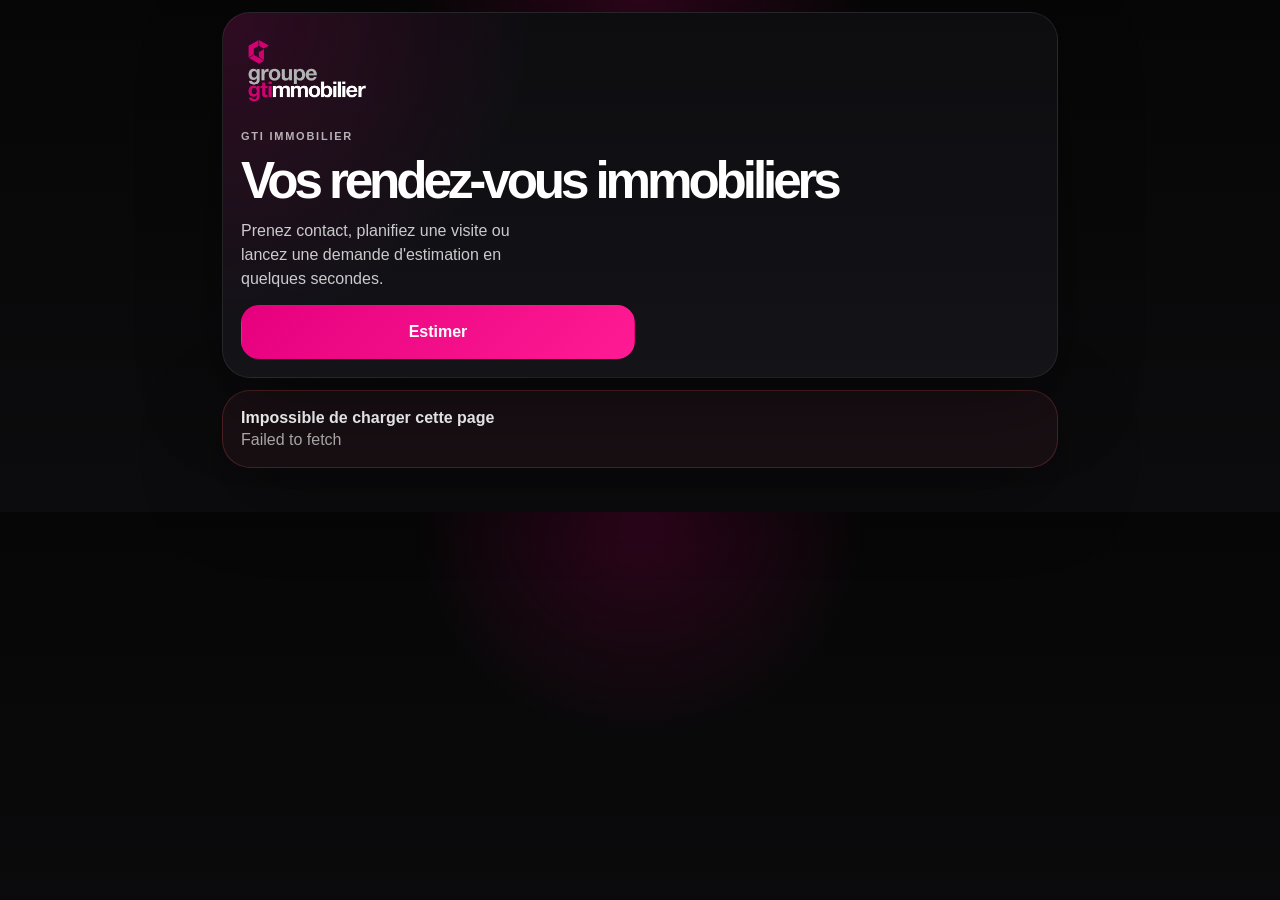
==== rdv/index.html @ d3fa0978 "update rdv/index.html" ====
<!doctype html>
<html lang="fr">
<head>
  <meta charset="utf-8" />
  <meta name="viewport" content="width=device-width, initial-scale=1" />
  <title>GTI Immobilier | Rendez-vous</title>
  <link rel="preconnect" href="https://fonts.googleapis.com" />
  <link rel="preconnect" href="https://fonts.gstatic.com" crossorigin />
  <link href="https://fonts.googleapis.com/css2?family=Manrope:wght@500;700;800&family=Sora:wght@600;700;800&display=swap" rel="stylesheet" />
  <link rel="stylesheet" href="styles.css" />
</head>
<body data-api-base="https://gti-backend-xlyf.onrender.com" data-page="listing">
  <main class="page-shell">
    <section class="hero-card">
      <div class="hero-body hero-body-compact">
        <div class="hero-topbar">
          <img class="hero-logo" src="gti-logo.png" alt="GTI Immobilier" />
        </div>

        <div id="heroSplash" class="hero-splash">
          <p class="hero-kicker">GTI Immobilier</p>
          <h1 id="heroSplashTitle">Vos rendez-vous immobiliers</h1>
          <p id="heroSplashCopy" class="hero-splash-copy">Prenez contact, planifiez une visite ou lancez une demande d'estimation en quelques secondes.</p>
          <div class="hero-splash-actions">
            <a class="hero-cta hero-cta-primary" href="./estimation.html">Estimer</a>
            <a id="heroCallCta" class="hero-cta hero-cta-ghost hidden" href="#">Parler &agrave; un conseiller</a>
          </div>
        </div>
      </div>
    </section>

    <section class="status-card hidden" id="loadingPanel">
      <div class="status-spinner" aria-hidden="true"></div>
      <div>
        <strong>Chargement</strong>
        <p>Pr&eacute;paration de votre exp&eacute;rience GTI.</p>
      </div>
    </section>

    <section class="status-card status-card-error hidden" id="errorPanel">
      <div>
        <strong>Impossible de charger cette page</strong>
        <p id="errorMessage">V&eacute;rifiez le lien ou r&eacute;essayez plus tard.</p>
      </div>
    </section>

    <section class="home-stack hidden" id="homePanel">
      <article class="panel panel-home-intro reveal">
        <p class="section-kicker">Accueil</p>
        <h2>Choisissez votre prochaine action</h2>
        <p class="panel-copy">Une visite, une estimation ou un simple &eacute;change avec un conseiller GTI.</p>
      </article>

      <section class="action-grid action-grid-home">
        <a class="action-tile action-tile-primary action-tile-link" href="./estimation.html">
          <span class="action-label">Estimer</span>
          <span class="action-subtitle">Obtenir un avis de valeur</span>
        </a>
        <a id="homeCallAction" class="action-tile action-tile-link hidden" href="#">
          <span class="action-label">Contacter</span>
          <span class="action-subtitle">Parler &agrave; un conseiller</span>
        </a>
        <a id="homeMailAction" class="action-tile action-tile-link hidden" href="#">
          <span class="action-label">&Eacute;crire</span>
          <span class="action-subtitle">Envoyer un message</span>
        </a>
        <button id="homeSaveContactButton" class="action-tile action-tile-accent" type="button">
          <span class="action-label">Ajouter</span>
          <span class="action-subtitle">&Agrave; mes contacts</span>
        </button>
      </section>
    </section>

    <section class="content-stack hidden" id="contentPanel">
      <section class="action-grid">
        <button id="visitAction" class="action-tile action-tile-primary" type="button">
          <span class="action-label">Visiter</span>
          <span class="action-subtitle">Choisir un cr&eacute;neau</span>
          <span id="visitActionMeta" class="action-meta">Nature &middot; Prix &middot; R&eacute;f.</span>
        </button>
        <a id="downloadAction" class="action-tile" href="#" target="_blank" rel="noopener">
          <span class="action-label">T&eacute;l&eacute;charger</span>
          <span class="action-subtitle">Voir la fiche compl&egrave;te</span>
        </a>
        <button id="contactAction" class="action-tile" type="button">
          <span class="action-label">Contacter</span>
          <span class="action-subtitle">Parler au n&eacute;gociateur</span>
        </button>
        <a id="estimateAction" class="action-tile action-tile-accent action-tile-link" href="./estimation.html">
          <span class="action-label">Estimer</span>
          <span class="action-subtitle">Obtenir un avis de valeur</span>
        </a>
      </section>

      <article class="panel panel-contact reveal" id="contactSection">
        <div class="section-head">
          <div>
            <h2>Votre interlocuteur</h2>
          </div>
        </div>

        <div class="contact-stack">
          <div class="contact-card">
            <span class="contact-label">Conseiller</span>
            <strong id="commercialNameCard">-</strong>
            <a id="commercialPhone" class="contact-link hidden" href="#"></a>
            <a id="commercialEmail" class="contact-link hidden" href="#"></a>
          </div>
          <div class="contact-card">
            <span class="contact-label">Agence</span>
            <strong id="agencyName">-</strong>
            <a id="agencyPhone" class="contact-link hidden" href="#"></a>
            <a id="agencyEmail" class="contact-link hidden" href="#"></a>
          </div>
        </div>

        <div class="dual-actions">
          <a id="callNowButton" class="button-strong hidden" href="#">Appeler maintenant</a>
          <button id="saveContactButton" class="button-ghost" type="button">Ajouter &agrave; mes contacts</button>
        </div>
      </article>

      <article class="panel panel-visit reveal" id="visitSection">
        <div class="section-head">
          <div>
            <p class="section-kicker">Visite</p>
            <h2>Choisir un rendez-vous</h2>
          </div>
          <span id="slotRuleLabel" class="rule-chip">Disponibilit&eacute;s</span>
        </div>

        <div class="calendar-shell">
          <div class="calendar-toolbar">
            <button id="monthPrevButton" class="calendar-nav-button" type="button" aria-label="Mois pr&eacute;c&eacute;dent">&lsaquo;</button>
            <strong id="monthLabel" class="calendar-month-label">Mois</strong>
            <button id="monthNextButton" class="calendar-nav-button" type="button" aria-label="Mois suivant">&rsaquo;</button>
          </div>
          <div id="dayList" class="calendar-wrap"></div>
        </div>

        <div class="slots-shell">
          <div class="slots-head">
            <span class="selection-label">Cr&eacute;neaux disponibles</span>
            <strong id="selectedDayLabel" class="slots-day-label">Choisissez un jour</strong>
          </div>
          <div id="slotList" class="slot-grid hidden"></div>
        </div>

        <div class="selection-box">
          <span class="selection-label">Cr&eacute;neau s&eacute;lectionn&eacute;</span>
          <strong id="selectedSlotLabel" class="selection-value">Choisissez un cr&eacute;neau</strong>
        </div>

        <form id="appointmentForm" class="form-grid">
          <label class="field">
            <span>Nom</span>
            <input id="clientName" name="clientName" type="text" required maxlength="160" placeholder="Votre nom" />
          </label>
          <label class="field">
            <span>T&eacute;l&eacute;phone</span>
            <input id="clientPhone" name="clientPhone" type="tel" required maxlength="40" placeholder="06 00 00 00 00" />
          </label>
          <label class="field field-full">
            <span>E-mail</span>
            <input id="clientEmail" name="clientEmail" type="email" maxlength="160" placeholder="nom@exemple.fr" />
          </label>
          <label class="field field-full">
            <span>Pr&eacute;cision</span>
            <textarea id="clientMessage" name="clientMessage" rows="4" maxlength="4000" placeholder="Indiquez une pr&eacute;cision utile si besoin."></textarea>
          </label>
          <div class="field-full">
            <button id="submitButton" type="submit" class="button-primary" disabled>Confirmer la visite</button>
          </div>
        </form>

        <div id="successPanel" class="success-box hidden">
          <strong>Demande envoy&eacute;e</strong>
          <p>Votre conseiller vous recontactera rapidement.</p>
        </div>
      </article>
    </section>
  </main>

  <div id="commercialName" class="hidden" aria-hidden="true"></div>
  <a id="commercialPhoneInline" class="hidden" href="#" aria-hidden="true"></a>
  <img id="heroImage" class="hidden" src="" alt="" aria-hidden="true" />
  <div id="heroContact" class="hidden" aria-hidden="true"></div>

  <script src="app.js"></script>
</body>
</html>
---- rdv/styles.css ----
:root{
  --bg:#050505;
  --panel:#0d0d0f;
  --panel-soft:#f4eef2;
  --panel-alt:#17171b;
  --line:rgba(255,255,255,.08);
  --line-soft:rgba(230,0,126,.16);
  --ink:#ffffff;
  --ink-dark:#171217;
  --muted:rgba(255,255,255,.66);
  --brand:#e6007e;
  --brand-strong:#ff1b93;
  --brand-soft:rgba(230,0,126,.18);
  --success:#0fb26d;
  --danger:#ff5a5f;
  --shadow:0 24px 80px rgba(0,0,0,.35);
}

*{box-sizing:border-box}
html{scroll-behavior:smooth}
body{
  margin:0;
  font-family:"Segoe UI","Helvetica Neue",Arial,sans-serif;
  color:var(--ink);
  background:
    radial-gradient(circle at top center, rgba(230,0,126,.18), transparent 28%),
    linear-gradient(180deg, #060606 0%, #0c0c0e 100%);
}

img{max-width:100%;display:block}
button,input,textarea{font:inherit}
a{color:inherit}
.hidden{display:none!important}

.page-shell{
  width:min(100%, 560px);
  margin:0 auto;
  padding:12px 12px 44px;
  display:grid;
  gap:12px;
}

.hero-card,
.panel,
.status-card{
  border-radius:28px;
  border:1px solid var(--line);
  background:var(--panel);
  box-shadow:var(--shadow);
}

.hero-card{
  position:relative;
  overflow:hidden;
  background:
    radial-gradient(circle at top left, rgba(230,0,126,.16), transparent 34%),
    linear-gradient(180deg, #0d0d10 0%, #131318 100%);
}

.hero-body{
  position:relative;
  z-index:1;
  padding:18px;
  display:flex;
  flex-direction:column;
  gap:20px;
}

.hero-body-compact{
  min-height:auto;
}

.hero-topbar{
  display:flex;
  align-items:center;
  justify-content:space-between;
  gap:12px;
}

.hero-logo{
  width:132px;
  height:auto;
}

.hero-back-link{
  padding:11px 16px;
  border-radius:999px;
  border:1px solid rgba(230,0,126,.5);
  background:linear-gradient(135deg, rgba(230,0,126,.9), rgba(255,27,147,.9));
  color:#fff;
  box-shadow:0 14px 30px rgba(230,0,126,.24);
  text-decoration:none;
  font-size:13px;
  font-weight:800;
}

.hero-kicker,
.section-kicker,
.hero-contact-label,
.contact-label,
.selection-label,
.field span{
  margin:0;
  font-size:11px;
  font-weight:800;
  letter-spacing:.16em;
  text-transform:uppercase;
  color:rgba(255,255,255,.68);
}

.hero-splash{
  display:grid;
  gap:14px;
  max-width:100%;
}

.hero-splash h1{
  margin:0;
  font-size:clamp(2rem, 9vw, 3.2rem);
  line-height:.96;
  letter-spacing:-.08em;
}

.hero-splash-copy{
  margin:0;
  max-width:34ch;
  color:rgba(255,255,255,.78);
  line-height:1.5;
}

.hero-splash-actions{
  display:grid;
  grid-template-columns:1fr;
  gap:10px;
}

.hero-cta{
  min-height:54px;
  padding:0 18px;
  border-radius:18px;
  border:1px solid transparent;
  display:flex;
  align-items:center;
  justify-content:center;
  text-align:center;
  text-decoration:none;
  font-weight:900;
  transition:transform .18s ease, box-shadow .18s ease, border-color .18s ease, background .18s ease;
}

.hero-cta-primary{
  background:linear-gradient(135deg, var(--brand), var(--brand-strong));
  color:#fff;
}

.hero-cta-ghost{
  background:rgba(255,255,255,.08);
  border-color:rgba(255,255,255,.14);
}

.status-card{
  display:flex;
  align-items:center;
  gap:14px;
  padding:18px;
}

.status-card p{
  margin:4px 0 0;
  color:var(--muted);
}

.status-card-error{
  background:#180f13;
  border-color:rgba(255,90,95,.22);
}

.status-spinner{
  width:22px;
  height:22px;
  border-radius:50%;
  border:3px solid rgba(255,255,255,.12);
  border-top-color:var(--brand);
  animation:spin 1s linear infinite;
}

.home-stack,
.content-stack{
  display:grid;
  gap:12px;
}

.panel{
  padding:18px;
  background:var(--panel);
}

.panel-copy{
  margin:10px 0 0;
  color:var(--muted);
  line-height:1.55;
}

.reveal{
  animation:fadeUp .5s ease both;
}

.action-grid{
  display:grid;
  grid-template-columns:repeat(2,minmax(0,1fr));
  gap:10px;
}

.action-tile{
  position:relative;
  overflow:hidden;
  min-height:124px;
  padding:16px;
  border:1px solid var(--line-soft);
  border-radius:24px;
  background:linear-gradient(180deg, #f8f2f6 0%, #efe8ed 100%);
  color:var(--ink-dark);
  display:flex;
  flex-direction:column;
  justify-content:flex-start;
  gap:10px;
  text-align:left;
  text-decoration:none;
  transition:transform .22s ease, border-color .22s ease, background .22s ease, box-shadow .22s ease;
}

.action-tile::before,
.button-primary::before,
.button-strong::before,
.button-ghost::before,
.hero-cta::before{
  content:"";
  position:absolute;
  inset:auto;
  top:0;
  left:-120%;
  width:70%;
  height:100%;
  background:linear-gradient(90deg, rgba(255,255,255,0), rgba(255,255,255,.18), rgba(255,255,255,0));
  transform:skewX(-18deg);
  transition:left .45s ease;
}

@media (hover:hover){
  .action-tile:hover,
  .button-primary:hover,
  .button-strong:hover,
  .button-ghost:hover,
  .hero-cta:hover{
    transform:translateY(-3px) scale(1.01);
    box-shadow:0 18px 40px rgba(230,0,126,.16);
  }

  .action-tile:hover::before,
  .button-primary:hover::before,
  .button-strong:hover::before,
  .button-ghost:hover::before,
  .hero-cta:hover::before{
    left:140%;
  }
}

.action-tile:focus-visible,
.button-primary:focus-visible,
.button-strong:focus-visible,
.button-ghost:focus-visible,
.hero-cta:focus-visible,
.day-button:focus-visible,
.slot-button:focus-visible{
  outline:none;
  box-shadow:0 0 0 2px rgba(230,0,126,.24), 0 0 0 5px rgba(230,0,126,.1);
}

.action-tile:active,
.button-primary:active,
.button-strong:active,
.button-ghost:active,
.hero-cta:active{
  transform:scale(.98);
}

.action-tile.is-pressing,
.button-primary.is-pressing,
.button-strong.is-pressing,
.button-ghost.is-pressing,
.hero-cta.is-pressing{
  transform:scale(.975);
}

.action-tile.is-disabled{
  pointer-events:none;
  opacity:.55;
}

.action-tile-primary{
  background:linear-gradient(135deg, var(--brand) 0%, var(--brand-strong) 100%);
  border-color:transparent;
  color:#fff;
}

.action-tile-accent{
  background:#fff;
  color:#070707;
  border-color:transparent;
}

.action-label{
  font-family:Georgia,"Times New Roman",serif;
  font-size:1.34rem;
  line-height:1;
  font-weight:900;
  letter-spacing:-.05em;
}

.action-subtitle{
  font-size:.8rem;
  text-transform:uppercase;
  letter-spacing:.14em;
  opacity:.78;
}

.action-meta{
  margin-top:auto;
  font-size:.78rem;
  line-height:1.35;
  opacity:.82;
}

.action-tile-link .action-meta,
.action-tile-accent .action-meta{
  color:inherit;
}

.section-head{
  display:flex;
  align-items:flex-start;
  justify-content:space-between;
  gap:12px;
  margin-bottom:14px;
}

.section-head h2{
  margin:0;
  font-size:clamp(1.7rem, 7vw, 2.8rem);
  line-height:.95;
  letter-spacing:-.06em;
}

.contact-stack{
  display:grid;
  gap:10px;
}

.contact-card{
  display:grid;
  gap:8px;
  padding:16px;
  border-radius:22px;
  background:var(--panel-alt);
  border:1px solid var(--line);
}

.contact-card strong{
  font-size:1.25rem;
  line-height:1.08;
}

.contact-link{
  color:#fff;
  text-decoration:none;
  font-weight:700;
}

.dual-actions{
  display:grid;
  grid-template-columns:1fr 1fr;
  gap:10px;
  margin-top:12px;
}

.button-strong,
.button-ghost,
.button-primary{
  position:relative;
  overflow:hidden;
  min-height:56px;
  border-radius:18px;
  display:flex;
  align-items:center;
  justify-content:center;
  text-align:center;
  text-decoration:none;
  font-weight:900;
  border:1px solid transparent;
  cursor:pointer;
  transition:transform .22s ease, opacity .22s ease, background .22s ease, box-shadow .22s ease;
}

.button-strong{
  background:var(--brand);
  color:#fff;
}

.button-ghost{
  background:#fff;
  border-color:transparent;
  color:#070707;
}

.button-primary{
  width:100%;
  background:linear-gradient(135deg, var(--brand), var(--brand-strong));
  color:#fff;
}

.button-primary:disabled{
  opacity:.45;
  cursor:not-allowed;
}

.button-primary-accent{
  background:#fff;
  color:#050505;
}

.rule-chip{
  padding:10px 14px;
  border-radius:999px;
  background:rgba(230,0,126,.12);
  border:1px solid rgba(230,0,126,.24);
  color:#fff;
  font-size:12px;
  font-weight:800;
}

.calendar-shell{
  display:grid;
  gap:14px;
  padding:16px;
  border-radius:24px;
  background:linear-gradient(180deg, rgba(255,255,255,.03), rgba(255,255,255,.01));
  border:1px solid var(--line);
}

.calendar-toolbar{
  display:grid;
  grid-template-columns:44px 1fr 44px;
  align-items:center;
  gap:10px;
}

.calendar-month-label{
  text-align:center;
  font-size:1.12rem;
  font-weight:900;
  letter-spacing:-.03em;
}

.calendar-nav-button{
  min-height:44px;
  border:1px solid var(--line);
  border-radius:16px;
  background:#151519;
  color:#fff;
  font-size:1.4rem;
  font-weight:700;
  transition:transform .18s ease, border-color .18s ease, opacity .18s ease;
}

.calendar-nav-button:disabled{
  opacity:.35;
}

.calendar-nav-button:not(:disabled):active{
  transform:scale(.96);
}

.calendar-wrap{
  display:grid;
  gap:10px;
}

.calendar-weekdays,
.calendar-grid{
  display:grid;
  grid-template-columns:repeat(7,minmax(0,1fr));
  gap:6px;
}

.calendar-weekday,
.calendar-filler{
  min-height:30px;
}

.calendar-weekday{
  display:flex;
  align-items:center;
  justify-content:center;
  font-size:11px;
  text-transform:uppercase;
  color:var(--muted);
}

.day-button{
  aspect-ratio:1/1;
  min-height:52px;
  padding:8px 6px;
  border-radius:18px;
  border:1px solid var(--line);
  background:#111114;
  color:#fff;
  display:grid;
  gap:4px;
  justify-items:center;
  align-content:center;
  transition:transform .18s ease, border-color .18s ease, box-shadow .18s ease, background .18s ease;
}

.day-button:active{transform:scale(.98)}

.day-button.is-selected{
  background:var(--brand);
  border-color:transparent;
}

.day-number{
  font-size:1.1rem;
  font-weight:900;
  line-height:1;
}

.day-dot{
  width:7px;
  height:7px;
  border-radius:999px;
  background:rgba(255,255,255,.2);
}

.day-dot.is-active{
  background:var(--brand-strong);
  box-shadow:0 0 0 4px rgba(230,0,126,.14);
}

.slots-shell{
  display:grid;
  gap:12px;
  margin-top:14px;
}

.slots-head{
  display:grid;
  gap:6px;
}

.slots-day-label{
  font-size:1rem;
  line-height:1.2;
}

.slot-grid{
  display:grid;
  grid-template-columns:repeat(2,minmax(0,1fr));
  gap:12px;
}

.slot-empty{
  margin:0;
  color:var(--muted);
  line-height:1.55;
}

.slot-button{
  min-height:82px;
  padding:14px 12px;
  border-radius:20px;
  border:1px solid var(--line);
  background:var(--panel-soft);
  color:var(--ink-dark);
  display:grid;
  gap:6px;
  align-content:center;
  justify-items:start;
  transition:transform .18s ease, border-color .18s ease, box-shadow .18s ease;
}

.slot-button:active{transform:scale(.985)}

.slot-button.is-selected{
  border-color:var(--brand);
  box-shadow:0 0 0 2px rgba(230,0,126,.16);
}

.slot-button.is-unavailable{
  opacity:.42;
}

.slot-time{
  font-size:1.18rem;
  font-weight:900;
}

.slot-meta{
  color:rgba(23,18,23,.68);
  font-size:.88rem;
}

.slot-status{
  font-size:12px;
  font-weight:800;
  text-transform:uppercase;
  color:rgba(23,18,23,.74);
}

.selection-box{
  padding:16px;
  border-radius:20px;
  background:#121215;
  border:1px solid var(--line);
}

.selection-value{
  display:block;
  margin-top:8px;
  font-size:1.15rem;
  line-height:1.2;
}

.form-grid{
  margin-top:14px;
  display:grid;
  grid-template-columns:repeat(2,minmax(0,1fr));
  gap:12px;
}

.field{
  display:grid;
  gap:8px;
}

.field-full{
  grid-column:1 / -1;
}

input,
textarea{
  width:100%;
  border:1px solid var(--line);
  border-radius:18px;
  padding:14px 15px;
  background:#16161a;
  color:#fff;
}

input::placeholder,
textarea::placeholder{
  color:rgba(255,255,255,.38);
}

input:focus,
textarea:focus{
  outline:none;
  border-color:rgba(230,0,126,.6);
  box-shadow:0 0 0 3px rgba(230,0,126,.12);
}

.success-box{
  margin-top:14px;
  padding:16px;
  border-radius:18px;
  background:rgba(15,178,109,.12);
  border:1px solid rgba(15,178,109,.2);
}

.success-box p{
  margin:6px 0 0;
  color:rgba(255,255,255,.76);
}

@keyframes spin{
  to{transform:rotate(360deg)}
}

@keyframes fadeUp{
  from{
    opacity:0;
    transform:translateY(16px);
  }
  to{
    opacity:1;
    transform:translateY(0);
  }
}

@media (min-width: 720px){
  .page-shell{
    width:min(100%, 860px);
  }

  .hero-splash-actions{
    grid-template-columns:repeat(2,minmax(0,1fr));
  }

  .content-stack,
  .home-stack{
    gap:16px;
  }

  .panel{
    padding:22px;
  }

  .property-card{
    grid-template-columns:minmax(0, 1.1fr) minmax(0, .9fr);
    align-items:center;
  }

  .slot-grid{
    grid-template-columns:repeat(3,minmax(0,1fr));
  }
}
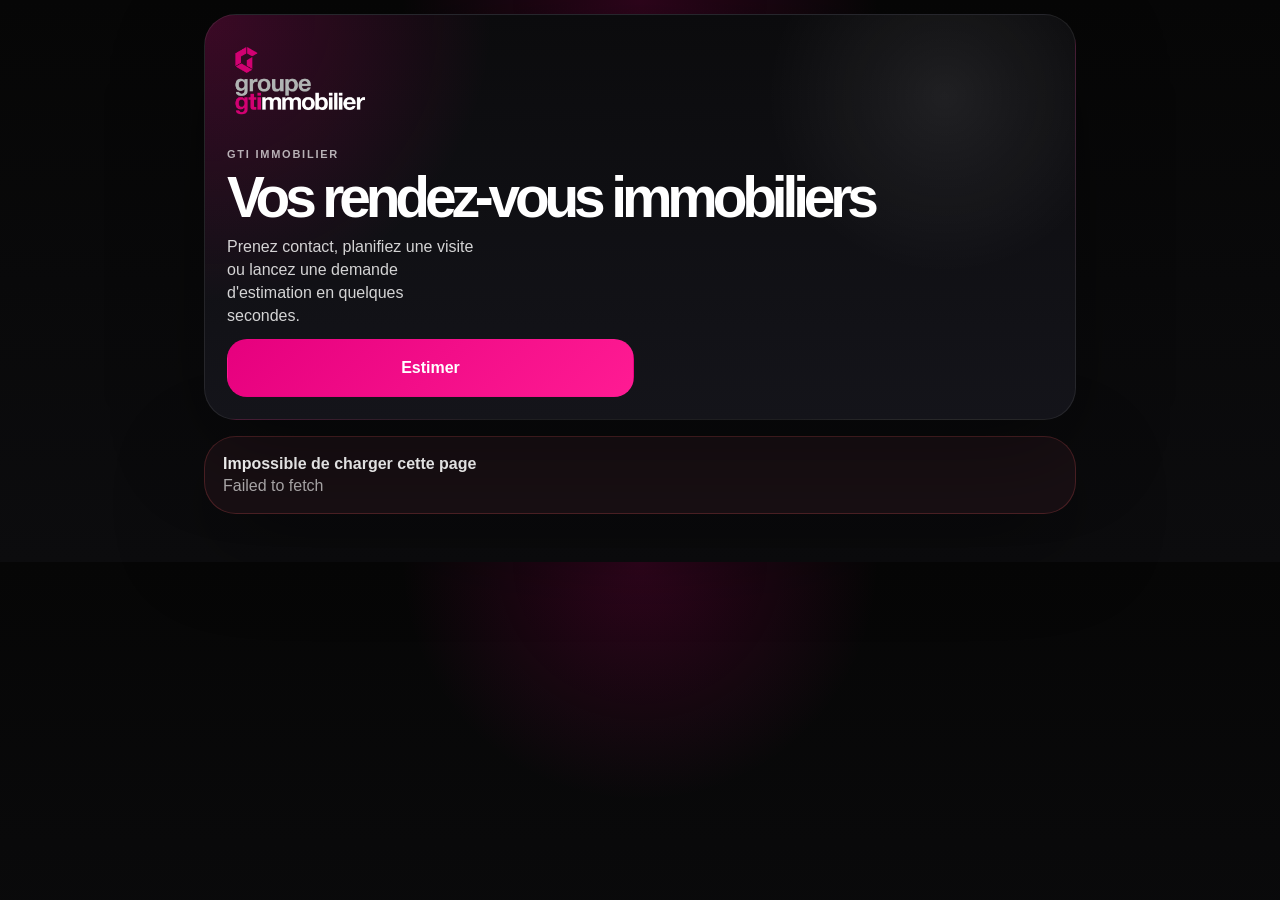
==== commit 2973b7c3: "update rdv/index.html" ====
--- a/rdv/index.html
+++ b/rdv/index.html
@@ -21,6 +21,7 @@
           <p class="hero-kicker">GTI Immobilier</p>
           <h1 id="heroSplashTitle">Vos rendez-vous immobiliers</h1>
           <p id="heroSplashCopy" class="hero-splash-copy">Prenez contact, planifiez une visite ou lancez une demande d'estimation en quelques secondes.</p>
+          <p id="heroContext" class="hero-context hidden"></p>
           <div class="hero-splash-actions">
             <a class="hero-cta hero-cta-primary" href="./estimation.html">Estimer</a>
             <a id="heroCallCta" class="hero-cta hero-cta-ghost hidden" href="#">Parler &agrave; un conseiller</a>
@@ -52,19 +53,19 @@
       </article>
 
       <section class="action-grid action-grid-home">
-        <a class="action-tile action-tile-primary action-tile-link" href="./estimation.html">
+        <a class="action-tile action-tile-primary action-tile-link action-estimate" href="./estimation.html">
           <span class="action-label">Estimer</span>
           <span class="action-subtitle">Obtenir un avis de valeur</span>
         </a>
-        <a id="homeCallAction" class="action-tile action-tile-link hidden" href="#">
+        <a id="homeCallAction" class="action-tile action-tile-link action-tile-sand action-contact hidden" href="#">
           <span class="action-label">Contacter</span>
           <span class="action-subtitle">Parler &agrave; un conseiller</span>
         </a>
-        <a id="homeMailAction" class="action-tile action-tile-link hidden" href="#">
+        <a id="homeMailAction" class="action-tile action-tile-link action-tile-sky action-write hidden" href="#">
           <span class="action-label">&Eacute;crire</span>
           <span class="action-subtitle">Envoyer un message</span>
         </a>
-        <button id="homeSaveContactButton" class="action-tile action-tile-accent" type="button">
+        <button id="homeSaveContactButton" class="action-tile action-tile-accent action-tile-mint action-add" type="button">
           <span class="action-label">Ajouter</span>
           <span class="action-subtitle">&Agrave; mes contacts</span>
         </button>
@@ -73,20 +74,20 @@
 
     <section class="content-stack hidden" id="contentPanel">
       <section class="action-grid">
-        <button id="visitAction" class="action-tile action-tile-primary" type="button">
+        <button id="visitAction" class="action-tile action-tile-primary action-visit" type="button">
           <span class="action-label">Visiter</span>
           <span class="action-subtitle">Choisir un cr&eacute;neau</span>
           <span id="visitActionMeta" class="action-meta">Nature &middot; Prix &middot; R&eacute;f.</span>
         </button>
-        <a id="downloadAction" class="action-tile" href="#" target="_blank" rel="noopener">
+        <a id="downloadAction" class="action-tile action-tile-sand action-download" href="#" target="_blank" rel="noopener">
           <span class="action-label">T&eacute;l&eacute;charger</span>
           <span class="action-subtitle">Voir la fiche compl&egrave;te</span>
         </a>
-        <button id="contactAction" class="action-tile" type="button">
+        <button id="contactAction" class="action-tile action-tile-sky action-contact" type="button">
           <span class="action-label">Contacter</span>
           <span class="action-subtitle">Parler au n&eacute;gociateur</span>
         </button>
-        <a id="estimateAction" class="action-tile action-tile-accent action-tile-link" href="./estimation.html">
+        <a id="estimateAction" class="action-tile action-tile-accent action-tile-mint action-tile-link action-estimate" href="./estimation.html">
           <span class="action-label">Estimer</span>
           <span class="action-subtitle">Obtenir un avis de valeur</span>
         </a>
@@ -126,7 +127,6 @@
             <p class="section-kicker">Visite</p>
             <h2>Choisir un rendez-vous</h2>
           </div>
-          <span id="slotRuleLabel" class="rule-chip">Disponibilit&eacute;s</span>
         </div>
 
         <div class="calendar-shell">
--- a/rdv/styles.css
+++ b/rdv/styles.css
@@ -1,26 +1,29 @@
 :root{
   --bg:#050505;
   --panel:#0d0d0f;
-  --panel-soft:#f4eef2;
+  --panel-soft:#f7f1ee;
   --panel-alt:#17171b;
   --line:rgba(255,255,255,.08);
-  --line-soft:rgba(230,0,126,.16);
+  --line-soft:rgba(230,0,126,.12);
   --ink:#ffffff;
   --ink-dark:#171217;
   --muted:rgba(255,255,255,.66);
   --brand:#e6007e;
   --brand-strong:#ff1b93;
   --brand-soft:rgba(230,0,126,.18);
+  --cream:#f4ede6;
+  --mist:#e8eff2;
+  --sage:#e6eee8;
   --success:#0fb26d;
   --danger:#ff5a5f;
-  --shadow:0 24px 80px rgba(0,0,0,.35);
+  --shadow:0 28px 90px rgba(0,0,0,.34);
 }
 
 *{box-sizing:border-box}
 html{scroll-behavior:smooth}
 body{
   margin:0;
-  font-family:"Segoe UI","Helvetica Neue",Arial,sans-serif;
+  font-family:"Manrope","Segoe UI","Helvetica Neue",Arial,sans-serif;
   color:var(--ink);
   background:
     radial-gradient(circle at top center, rgba(230,0,126,.18), transparent 28%),
@@ -33,17 +36,17 @@
 .hidden{display:none!important}
 
 .page-shell{
-  width:min(100%, 560px);
+  width:min(100%, 580px);
   margin:0 auto;
-  padding:12px 12px 44px;
-  display:grid;
-  gap:12px;
+  padding:14px 14px 48px;
+  display:grid;
+  gap:16px;
 }
 
 .hero-card,
 .panel,
 .status-card{
-  border-radius:28px;
+  border-radius:32px;
   border:1px solid var(--line);
   background:var(--panel);
   box-shadow:var(--shadow);
@@ -53,17 +56,18 @@
   position:relative;
   overflow:hidden;
   background:
-    radial-gradient(circle at top left, rgba(230,0,126,.16), transparent 34%),
-    linear-gradient(180deg, #0d0d10 0%, #131318 100%);
+    radial-gradient(circle at top left, rgba(230,0,126,.22), transparent 30%),
+    radial-gradient(circle at 85% 20%, rgba(255,255,255,.08), transparent 22%),
+    linear-gradient(180deg, #0b0b0d 0%, #14141a 100%);
 }
 
 .hero-body{
   position:relative;
   z-index:1;
-  padding:18px;
+  padding:22px;
   display:flex;
   flex-direction:column;
-  gap:20px;
+  gap:24px;
 }
 
 .hero-body-compact{
@@ -78,7 +82,7 @@
 }
 
 .hero-logo{
-  width:132px;
+  width:146px;
   height:auto;
 }
 
@@ -92,6 +96,7 @@
   text-decoration:none;
   font-size:13px;
   font-weight:800;
+  font-family:"Sora","Manrope","Segoe UI",sans-serif;
 }
 
 .hero-kicker,
@@ -110,34 +115,52 @@
 
 .hero-splash{
   display:grid;
-  gap:14px;
+  gap:12px;
   max-width:100%;
 }
 
 .hero-splash h1{
   margin:0;
-  font-size:clamp(2rem, 9vw, 3.2rem);
-  line-height:.96;
-  letter-spacing:-.08em;
+  font-size:clamp(2.15rem, 9vw, 3.55rem);
+  line-height:.92;
+  letter-spacing:-.09em;
+  font-family:"Sora","Manrope","Segoe UI",sans-serif;
 }
 
 .hero-splash-copy{
   margin:0;
-  max-width:34ch;
-  color:rgba(255,255,255,.78);
-  line-height:1.5;
+  max-width:28ch;
+  color:rgba(255,255,255,.82);
+  line-height:1.42;
+  font-size:1rem;
+}
+
+.hero-context{
+  margin:2px 0 0;
+  display:inline-flex;
+  align-items:center;
+  gap:8px;
+  width:fit-content;
+  padding:8px 12px;
+  border-radius:999px;
+  background:rgba(255,255,255,.08);
+  border:1px solid rgba(255,255,255,.12);
+  color:rgba(255,255,255,.8);
+  font-size:.78rem;
+  font-weight:700;
+  letter-spacing:.04em;
 }
 
 .hero-splash-actions{
   display:grid;
   grid-template-columns:1fr;
-  gap:10px;
+  gap:12px;
 }
 
 .hero-cta{
-  min-height:54px;
-  padding:0 18px;
-  border-radius:18px;
+  min-height:58px;
+  padding:0 20px;
+  border-radius:20px;
   border:1px solid transparent;
   display:flex;
   align-items:center;
@@ -145,6 +168,7 @@
   text-align:center;
   text-decoration:none;
   font-weight:900;
+  font-family:"Sora","Manrope","Segoe UI",sans-serif;
   transition:transform .18s ease, box-shadow .18s ease, border-color .18s ease, background .18s ease;
 }
 
@@ -187,11 +211,11 @@
 .home-stack,
 .content-stack{
   display:grid;
-  gap:12px;
+  gap:16px;
 }
 
 .panel{
-  padding:18px;
+  padding:22px;
   background:var(--panel);
 }
 
@@ -208,17 +232,22 @@
 .action-grid{
   display:grid;
   grid-template-columns:repeat(2,minmax(0,1fr));
-  gap:10px;
+  gap:12px;
+}
+
+.action-grid > .action-tile-primary:first-child{
+  grid-column:1 / -1;
+  min-height:158px;
 }
 
 .action-tile{
   position:relative;
   overflow:hidden;
-  min-height:124px;
-  padding:16px;
-  border:1px solid var(--line-soft);
-  border-radius:24px;
-  background:linear-gradient(180deg, #f8f2f6 0%, #efe8ed 100%);
+  min-height:142px;
+  padding:18px 18px 16px;
+  border:1px solid rgba(0,0,0,.04);
+  border-radius:28px;
+  background:linear-gradient(180deg, #fbf7f4 0%, #f1ebe6 100%);
   color:var(--ink-dark);
   display:flex;
   flex-direction:column;
@@ -226,6 +255,7 @@
   gap:10px;
   text-align:left;
   text-decoration:none;
+  box-shadow:0 16px 34px rgba(0,0,0,.10);
   transition:transform .22s ease, border-color .22s ease, background .22s ease, box-shadow .22s ease;
 }
 
@@ -246,14 +276,26 @@
   transition:left .45s ease;
 }
 
+.action-tile::after{
+  content:"";
+  position:absolute;
+  top:16px;
+  right:16px;
+  width:42px;
+  height:42px;
+  border-radius:999px;
+  background:rgba(255,255,255,.38);
+  box-shadow:inset 0 1px 0 rgba(255,255,255,.5);
+}
+
 @media (hover:hover){
-  .action-tile:hover,
+.action-tile:hover,
   .button-primary:hover,
   .button-strong:hover,
   .button-ghost:hover,
   .hero-cta:hover{
     transform:translateY(-3px) scale(1.01);
-    box-shadow:0 18px 40px rgba(230,0,126,.16);
+    box-shadow:0 24px 48px rgba(0,0,0,.16);
   }
 
   .action-tile:hover::before,
@@ -301,34 +343,58 @@
   background:linear-gradient(135deg, var(--brand) 0%, var(--brand-strong) 100%);
   border-color:transparent;
   color:#fff;
+  box-shadow:0 22px 44px rgba(230,0,126,.28);
 }
 
 .action-tile-accent{
-  background:#fff;
+  background:linear-gradient(180deg, #f7f7f5 0%, #edece8 100%);
   color:#070707;
   border-color:transparent;
 }
 
+.action-tile-sand{
+  background:linear-gradient(180deg, #f5eee5 0%, #e8dccb 100%);
+  color:#2d241b;
+}
+
+.action-tile-sky{
+  background:linear-gradient(180deg, #e8eff3 0%, #d6e2ea 100%);
+  color:#172832;
+}
+
+.action-tile-mint{
+  background:linear-gradient(180deg, #e9f0ea 0%, #d9e5da 100%);
+  color:#163025;
+}
+
 .action-label{
-  font-family:Georgia,"Times New Roman",serif;
-  font-size:1.34rem;
-  line-height:1;
+  font-family:"Sora","Manrope","Segoe UI",sans-serif;
+  font-size:clamp(1.65rem, 5.2vw, 2.1rem);
+  line-height:.9;
   font-weight:900;
-  letter-spacing:-.05em;
+  letter-spacing:-.08em;
+  max-width:8ch;
+  position:relative;
+  z-index:1;
 }
 
 .action-subtitle{
-  font-size:.8rem;
+  font-size:.72rem;
   text-transform:uppercase;
-  letter-spacing:.14em;
-  opacity:.78;
+  letter-spacing:.18em;
+  opacity:.62;
+  max-width:18ch;
+  position:relative;
+  z-index:1;
 }
 
 .action-meta{
   margin-top:auto;
   font-size:.78rem;
-  line-height:1.35;
-  opacity:.82;
+  line-height:1.4;
+  opacity:.7;
+  position:relative;
+  z-index:1;
 }
 
 .action-tile-link .action-meta,
@@ -341,7 +407,7 @@
   align-items:flex-start;
   justify-content:space-between;
   gap:12px;
-  margin-bottom:14px;
+  margin-bottom:18px;
 }
 
 .section-head h2{
@@ -349,6 +415,7 @@
   font-size:clamp(1.7rem, 7vw, 2.8rem);
   line-height:.95;
   letter-spacing:-.06em;
+  font-family:"Sora","Manrope","Segoe UI",sans-serif;
 }
 
 .contact-stack{
@@ -368,6 +435,7 @@
 .contact-card strong{
   font-size:1.25rem;
   line-height:1.08;
+  font-family:"Sora","Manrope","Segoe UI",sans-serif;
 }
 
 .contact-link{
@@ -396,6 +464,7 @@
   text-align:center;
   text-decoration:none;
   font-weight:900;
+  font-family:"Sora","Manrope","Segoe UI",sans-serif;
   border:1px solid transparent;
   cursor:pointer;
   transition:transform .22s ease, opacity .22s ease, background .22s ease, box-shadow .22s ease;
@@ -440,11 +509,14 @@
 
 .calendar-shell{
   display:grid;
-  gap:14px;
-  padding:16px;
-  border-radius:24px;
-  background:linear-gradient(180deg, rgba(255,255,255,.03), rgba(255,255,255,.01));
-  border:1px solid var(--line);
+  gap:18px;
+  padding:20px;
+  border-radius:28px;
+  background:
+    radial-gradient(circle at top right, rgba(230,0,126,.08), transparent 28%),
+    linear-gradient(180deg, rgba(255,255,255,.05), rgba(255,255,255,.015));
+  border:1px solid rgba(255,255,255,.08);
+  box-shadow:inset 0 1px 0 rgba(255,255,255,.03);
 }
 
 .calendar-toolbar{
@@ -456,18 +528,19 @@
 
 .calendar-month-label{
   text-align:center;
-  font-size:1.12rem;
+  font-size:1.25rem;
   font-weight:900;
-  letter-spacing:-.03em;
+  letter-spacing:-.05em;
+  font-family:"Sora","Manrope","Segoe UI",sans-serif;
 }
 
 .calendar-nav-button{
-  min-height:44px;
-  border:1px solid var(--line);
-  border-radius:16px;
-  background:#151519;
-  color:#fff;
-  font-size:1.4rem;
+  min-height:46px;
+  border:1px solid rgba(255,255,255,.08);
+  border-radius:18px;
+  background:rgba(255,255,255,.04);
+  color:#fff;
+  font-size:1.2rem;
   font-weight:700;
   transition:transform .18s ease, border-color .18s ease, opacity .18s ease;
 }
@@ -489,7 +562,7 @@
 .calendar-grid{
   display:grid;
   grid-template-columns:repeat(7,minmax(0,1fr));
-  gap:6px;
+  gap:8px;
 }
 
 .calendar-weekday,
@@ -501,37 +574,41 @@
   display:flex;
   align-items:center;
   justify-content:center;
-  font-size:11px;
+  font-size:10px;
   text-transform:uppercase;
-  color:var(--muted);
+  color:rgba(255,255,255,.52);
+  letter-spacing:.16em;
 }
 
 .day-button{
   aspect-ratio:1/1;
-  min-height:52px;
+  min-height:56px;
   padding:8px 6px;
-  border-radius:18px;
-  border:1px solid var(--line);
-  background:#111114;
+  border-radius:22px;
+  border:1px solid rgba(255,255,255,.05);
+  background:linear-gradient(180deg, rgba(255,255,255,.04), rgba(255,255,255,.015));
   color:#fff;
   display:grid;
   gap:4px;
   justify-items:center;
   align-content:center;
+  box-shadow:inset 0 1px 0 rgba(255,255,255,.02);
   transition:transform .18s ease, border-color .18s ease, box-shadow .18s ease, background .18s ease;
 }
 
 .day-button:active{transform:scale(.98)}
 
 .day-button.is-selected{
-  background:var(--brand);
-  border-color:transparent;
+  background:linear-gradient(180deg, rgba(255,27,147,.92), rgba(230,0,126,.92));
+  border-color:rgba(255,255,255,.16);
+  box-shadow:0 12px 24px rgba(230,0,126,.22);
 }
 
 .day-number{
-  font-size:1.1rem;
+  font-size:1.16rem;
   font-weight:900;
   line-height:1;
+  font-family:"Sora","Manrope","Segoe UI",sans-serif;
 }
 
 .day-dot{
@@ -543,13 +620,13 @@
 
 .day-dot.is-active{
   background:var(--brand-strong);
-  box-shadow:0 0 0 4px rgba(230,0,126,.14);
+  box-shadow:0 0 0 5px rgba(230,0,126,.12);
 }
 
 .slots-shell{
   display:grid;
-  gap:12px;
-  margin-top:14px;
+  gap:14px;
+  margin-top:18px;
 }
 
 .slots-head{
@@ -564,7 +641,7 @@
 
 .slot-grid{
   display:grid;
-  grid-template-columns:repeat(2,minmax(0,1fr));
+  grid-template-columns:1fr;
   gap:12px;
 }
 
@@ -575,24 +652,36 @@
 }
 
 .slot-button{
-  min-height:82px;
-  padding:14px 12px;
-  border-radius:20px;
-  border:1px solid var(--line);
+  min-height:88px;
+  padding:16px 16px 16px 18px;
+  border-radius:24px;
+  border:1px solid rgba(23,18,23,.08);
   background:var(--panel-soft);
   color:var(--ink-dark);
   display:grid;
-  gap:6px;
+  gap:4px;
   align-content:center;
   justify-items:start;
+  box-shadow:0 12px 26px rgba(0,0,0,.08);
   transition:transform .18s ease, border-color .18s ease, box-shadow .18s ease;
+  position:relative;
+  overflow:hidden;
+}
+
+.slot-button::before{
+  content:"";
+  position:absolute;
+  inset:12px auto 12px 0;
+  width:4px;
+  border-radius:999px;
+  background:linear-gradient(180deg, rgba(230,0,126,.18), rgba(230,0,126,.48));
 }
 
 .slot-button:active{transform:scale(.985)}
 
 .slot-button.is-selected{
-  border-color:var(--brand);
-  box-shadow:0 0 0 2px rgba(230,0,126,.16);
+  border-color:rgba(230,0,126,.34);
+  box-shadow:0 18px 34px rgba(230,0,126,.14);
 }
 
 .slot-button.is-unavailable{
@@ -600,8 +689,9 @@
 }
 
 .slot-time{
-  font-size:1.18rem;
+  font-size:1.28rem;
   font-weight:900;
+  font-family:"Sora","Manrope","Segoe UI",sans-serif;
 }
 
 .slot-meta{
@@ -617,10 +707,10 @@
 }
 
 .selection-box{
-  padding:16px;
-  border-radius:20px;
-  background:#121215;
-  border:1px solid var(--line);
+  padding:18px;
+  border-radius:24px;
+  background:linear-gradient(180deg, #131318, #101015);
+  border:1px solid rgba(255,255,255,.08);
 }
 
 .selection-value{
@@ -631,10 +721,10 @@
 }
 
 .form-grid{
-  margin-top:14px;
+  margin-top:18px;
   display:grid;
   grid-template-columns:repeat(2,minmax(0,1fr));
-  gap:12px;
+  gap:14px;
 }
 
 .field{
@@ -649,10 +739,10 @@
 input,
 textarea{
   width:100%;
-  border:1px solid var(--line);
-  border-radius:18px;
-  padding:14px 15px;
-  background:#16161a;
+  border:1px solid rgba(255,255,255,.08);
+  border-radius:20px;
+  padding:15px 16px;
+  background:#141419;
   color:#fff;
 }
 
@@ -698,7 +788,7 @@
 
 @media (min-width: 720px){
   .page-shell{
-    width:min(100%, 860px);
+    width:min(100%, 900px);
   }
 
   .hero-splash-actions{
@@ -720,6 +810,6 @@
   }
 
   .slot-grid{
-    grid-template-columns:repeat(3,minmax(0,1fr));
-  }
-}
+    grid-template-columns:repeat(2,minmax(0,1fr));
+  }
+}
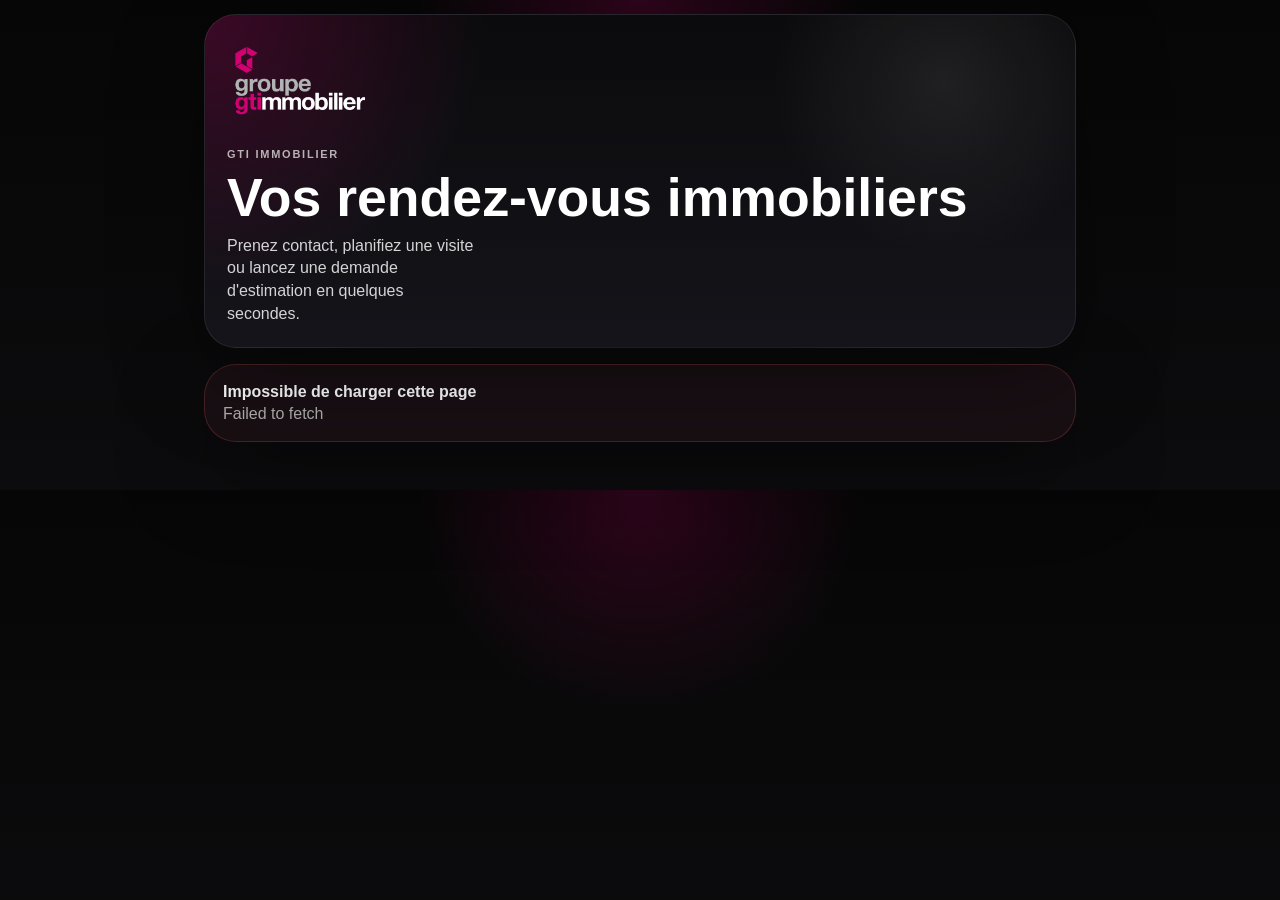
==== commit e7d4b972: "update rdv/index.html" ====
--- a/rdv/index.html
+++ b/rdv/index.html
@@ -22,10 +22,6 @@
           <h1 id="heroSplashTitle">Vos rendez-vous immobiliers</h1>
           <p id="heroSplashCopy" class="hero-splash-copy">Prenez contact, planifiez une visite ou lancez une demande d'estimation en quelques secondes.</p>
           <p id="heroContext" class="hero-context hidden"></p>
-          <div class="hero-splash-actions">
-            <a class="hero-cta hero-cta-primary" href="./estimation.html">Estimer</a>
-            <a id="heroCallCta" class="hero-cta hero-cta-ghost hidden" href="#">Parler &agrave; un conseiller</a>
-          </div>
         </div>
       </div>
     </section>
--- a/rdv/styles.css
+++ b/rdv/styles.css
@@ -121,9 +121,9 @@
 
 .hero-splash h1{
   margin:0;
-  font-size:clamp(2.15rem, 9vw, 3.55rem);
-  line-height:.92;
-  letter-spacing:-.09em;
+  font-size:2.45rem;
+  line-height:.94;
+  letter-spacing:0;
   font-family:"Sora","Manrope","Segoe UI",sans-serif;
 }
 
@@ -235,16 +235,12 @@
   gap:12px;
 }
 
-.action-grid > .action-tile-primary:first-child{
-  grid-column:1 / -1;
-  min-height:158px;
-}
-
 .action-tile{
   position:relative;
   overflow:hidden;
-  min-height:142px;
-  padding:18px 18px 16px;
+  min-height:0;
+  aspect-ratio:1 / 1;
+  padding:18px 16px 16px;
   border:1px solid rgba(0,0,0,.04);
   border-radius:28px;
   background:linear-gradient(180deg, #fbf7f4 0%, #f1ebe6 100%);
@@ -288,6 +284,57 @@
   box-shadow:inset 0 1px 0 rgba(255,255,255,.5);
 }
 
+.action-estimate::after{
+  border-radius:16px;
+  background:
+    linear-gradient(to top, rgba(255,255,255,.92) 0 48%, transparent 48%) 11px 19px / 5px 14px no-repeat,
+    linear-gradient(to top, rgba(255,255,255,.92) 0 68%, transparent 68%) 19px 14px / 5px 19px no-repeat,
+    linear-gradient(to top, rgba(255,255,255,.92) 0 86%, transparent 86%) 27px 9px / 5px 24px no-repeat,
+    rgba(255,255,255,.22);
+}
+
+.action-visit::after{
+  border-radius:50% 50% 50% 12px;
+  background:
+    radial-gradient(circle at 50% 38%, rgba(255,255,255,.96) 0 5px, transparent 6px),
+    radial-gradient(circle at 50% 42%, rgba(255,255,255,.28) 0 17px, transparent 18px),
+    linear-gradient(135deg, rgba(255,255,255,.92), rgba(255,255,255,.18));
+  transform:rotate(-45deg);
+}
+
+.action-contact::after{
+  border-radius:18px;
+  background:
+    radial-gradient(circle at 16px 17px, rgba(255,255,255,.95) 0 3px, transparent 4px),
+    radial-gradient(circle at 24px 17px, rgba(255,255,255,.95) 0 3px, transparent 4px),
+    linear-gradient(135deg, rgba(255,255,255,.58), rgba(255,255,255,.18));
+}
+
+.action-download::after{
+  border-radius:16px;
+  background:
+    linear-gradient(rgba(45,36,27,.88), rgba(45,36,27,.88)) 19px 9px / 5px 18px no-repeat,
+    linear-gradient(135deg, transparent 45%, rgba(45,36,27,.88) 46% 60%, transparent 61%) 14px 20px / 16px 16px no-repeat,
+    linear-gradient(rgba(45,36,27,.88), rgba(45,36,27,.88)) 12px 31px / 18px 4px no-repeat,
+    rgba(255,255,255,.45);
+}
+
+.action-add::after{
+  background:
+    linear-gradient(#163025, #163025) center / 18px 4px no-repeat,
+    linear-gradient(#163025, #163025) center / 4px 18px no-repeat,
+    rgba(255,255,255,.45);
+}
+
+.action-write::after{
+  border-radius:16px;
+  background:
+    linear-gradient(32deg, transparent 48%, #172832 49% 53%, transparent 54%) 9px 13px / 24px 15px no-repeat,
+    linear-gradient(-32deg, transparent 48%, #172832 49% 53%, transparent 54%) 9px 13px / 24px 15px no-repeat,
+    linear-gradient(#172832, #172832) 9px 28px / 24px 3px no-repeat,
+    rgba(255,255,255,.45);
+}
+
 @media (hover:hover){
 .action-tile:hover,
   .button-primary:hover,
@@ -369,10 +416,10 @@
 
 .action-label{
   font-family:"Sora","Manrope","Segoe UI",sans-serif;
-  font-size:clamp(1.65rem, 5.2vw, 2.1rem);
-  line-height:.9;
+  font-size:1.38rem;
+  line-height:.94;
   font-weight:900;
-  letter-spacing:-.08em;
+  letter-spacing:0;
   max-width:8ch;
   position:relative;
   z-index:1;
@@ -412,9 +459,9 @@
 
 .section-head h2{
   margin:0;
-  font-size:clamp(1.7rem, 7vw, 2.8rem);
-  line-height:.95;
-  letter-spacing:-.06em;
+  font-size:2rem;
+  line-height:1;
+  letter-spacing:0;
   font-family:"Sora","Manrope","Segoe UI",sans-serif;
 }
 
@@ -530,7 +577,7 @@
   text-align:center;
   font-size:1.25rem;
   font-weight:900;
-  letter-spacing:-.05em;
+  letter-spacing:0;
   font-family:"Sora","Manrope","Segoe UI",sans-serif;
 }
 
@@ -680,8 +727,35 @@
 .slot-button:active{transform:scale(.985)}
 
 .slot-button.is-selected{
-  border-color:rgba(230,0,126,.34);
-  box-shadow:0 18px 34px rgba(230,0,126,.14);
+  background:linear-gradient(135deg, var(--brand) 0%, var(--brand-strong) 100%);
+  color:#fff;
+  border-color:rgba(255,255,255,.18);
+  box-shadow:0 22px 42px rgba(230,0,126,.26);
+  transform:translateY(-2px);
+}
+
+.slot-button.is-selected::before{
+  background:rgba(255,255,255,.8);
+}
+
+.slot-button.is-selected::after{
+  content:"✓";
+  position:absolute;
+  top:14px;
+  right:14px;
+  width:28px;
+  height:28px;
+  border-radius:999px;
+  display:grid;
+  place-items:center;
+  background:rgba(255,255,255,.18);
+  color:#fff;
+  font-weight:900;
+}
+
+.slot-button.is-selected .slot-meta,
+.slot-button.is-selected .slot-status{
+  color:rgba(255,255,255,.78);
 }
 
 .slot-button.is-unavailable{
@@ -791,8 +865,24 @@
     width:min(100%, 900px);
   }
 
+  .hero-splash h1{
+    font-size:3.35rem;
+  }
+
   .hero-splash-actions{
     grid-template-columns:repeat(2,minmax(0,1fr));
+  }
+
+  .action-grid{
+    gap:16px;
+  }
+
+  .action-tile{
+    padding:24px 22px 20px;
+  }
+
+  .action-label{
+    font-size:1.9rem;
   }
 
   .content-stack,
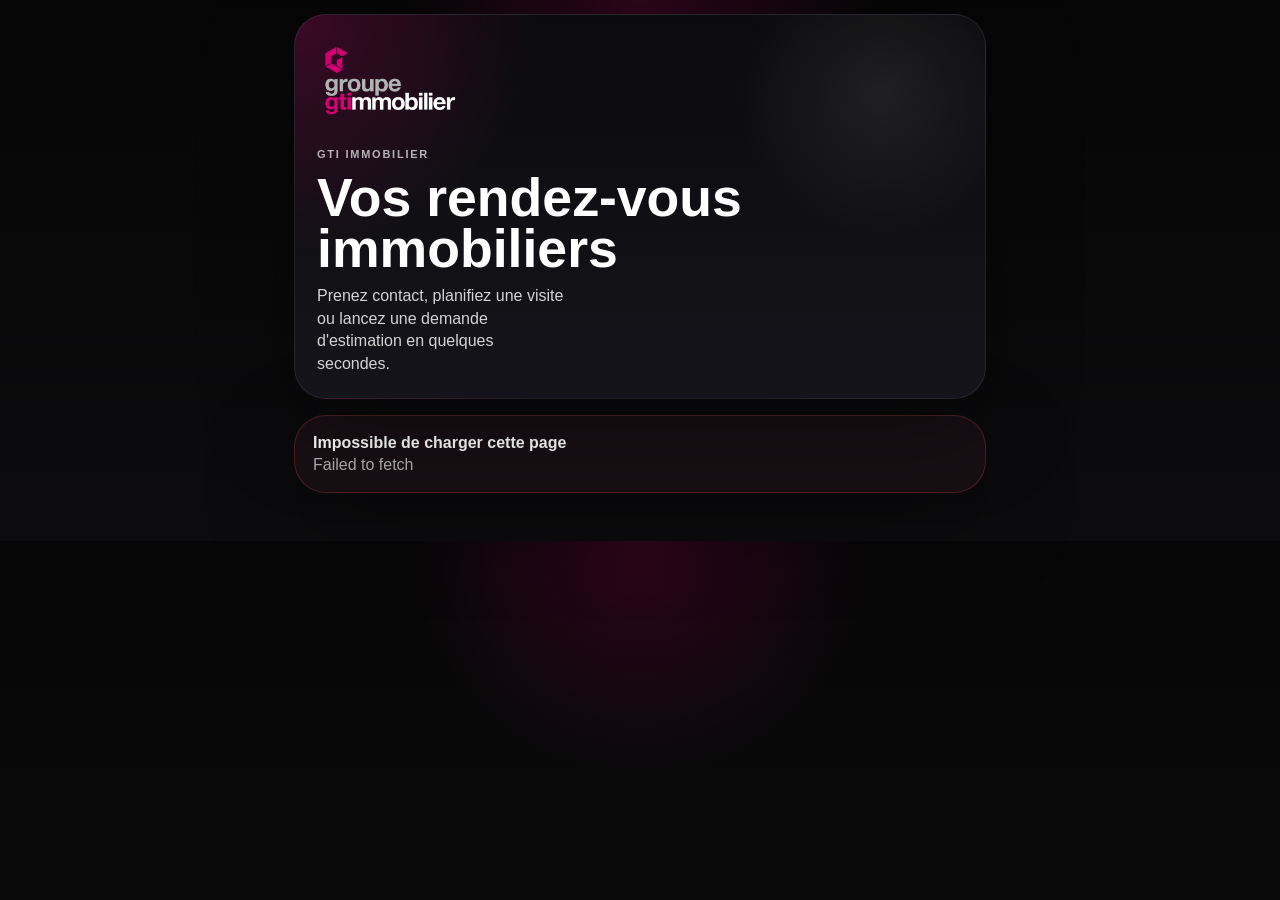
==== commit 8cb580a4: "update rdv/index.html" ====
--- a/rdv/index.html
+++ b/rdv/index.html
@@ -89,34 +89,6 @@
         </a>
       </section>
 
-      <article class="panel panel-contact reveal" id="contactSection">
-        <div class="section-head">
-          <div>
-            <h2>Votre interlocuteur</h2>
-          </div>
-        </div>
-
-        <div class="contact-stack">
-          <div class="contact-card">
-            <span class="contact-label">Conseiller</span>
-            <strong id="commercialNameCard">-</strong>
-            <a id="commercialPhone" class="contact-link hidden" href="#"></a>
-            <a id="commercialEmail" class="contact-link hidden" href="#"></a>
-          </div>
-          <div class="contact-card">
-            <span class="contact-label">Agence</span>
-            <strong id="agencyName">-</strong>
-            <a id="agencyPhone" class="contact-link hidden" href="#"></a>
-            <a id="agencyEmail" class="contact-link hidden" href="#"></a>
-          </div>
-        </div>
-
-        <div class="dual-actions">
-          <a id="callNowButton" class="button-strong hidden" href="#">Appeler maintenant</a>
-          <button id="saveContactButton" class="button-ghost" type="button">Ajouter &agrave; mes contacts</button>
-        </div>
-      </article>
-
       <article class="panel panel-visit reveal" id="visitSection">
         <div class="section-head">
           <div>
@@ -174,6 +146,34 @@
           <p>Votre conseiller vous recontactera rapidement.</p>
         </div>
       </article>
+
+      <article class="panel panel-contact reveal" id="contactSection">
+        <div class="section-head">
+          <div>
+            <h2>Votre interlocuteur</h2>
+          </div>
+        </div>
+
+        <div class="contact-stack">
+          <div class="contact-card">
+            <span class="contact-label">Conseiller</span>
+            <strong id="commercialNameCard">-</strong>
+            <a id="commercialPhone" class="contact-link hidden" href="#"></a>
+            <a id="commercialEmail" class="contact-link hidden" href="#"></a>
+          </div>
+          <div class="contact-card">
+            <span class="contact-label">Agence</span>
+            <strong id="agencyName">-</strong>
+            <a id="agencyPhone" class="contact-link hidden" href="#"></a>
+            <a id="agencyEmail" class="contact-link hidden" href="#"></a>
+          </div>
+        </div>
+
+        <div class="dual-actions">
+          <a id="callNowButton" class="button-strong hidden" href="#">Appeler maintenant</a>
+          <button id="saveContactButton" class="button-ghost" type="button">Ajouter &agrave; mes contacts</button>
+        </div>
+      </article>
     </section>
   </main>
 
--- a/rdv/styles.css
+++ b/rdv/styles.css
@@ -36,7 +36,7 @@
 .hidden{display:none!important}
 
 .page-shell{
-  width:min(100%, 580px);
+  width:min(100%, 560px);
   margin:0 auto;
   padding:14px 14px 48px;
   display:grid;
@@ -232,17 +232,16 @@
 .action-grid{
   display:grid;
   grid-template-columns:repeat(2,minmax(0,1fr));
-  gap:12px;
+  gap:10px;
 }
 
 .action-tile{
   position:relative;
   overflow:hidden;
-  min-height:0;
-  aspect-ratio:1 / 1;
-  padding:18px 16px 16px;
+  min-height:112px;
+  padding:16px 14px 14px;
   border:1px solid rgba(0,0,0,.04);
-  border-radius:28px;
+  border-radius:23px;
   background:linear-gradient(180deg, #fbf7f4 0%, #f1ebe6 100%);
   color:var(--ink-dark);
   display:flex;
@@ -275,21 +274,21 @@
 .action-tile::after{
   content:"";
   position:absolute;
-  top:16px;
-  right:16px;
-  width:42px;
-  height:42px;
+  top:13px;
+  right:13px;
+  width:34px;
+  height:34px;
   border-radius:999px;
   background:rgba(255,255,255,.38);
   box-shadow:inset 0 1px 0 rgba(255,255,255,.5);
 }
 
 .action-estimate::after{
-  border-radius:16px;
+  border-radius:14px;
   background:
-    linear-gradient(to top, rgba(255,255,255,.92) 0 48%, transparent 48%) 11px 19px / 5px 14px no-repeat,
-    linear-gradient(to top, rgba(255,255,255,.92) 0 68%, transparent 68%) 19px 14px / 5px 19px no-repeat,
-    linear-gradient(to top, rgba(255,255,255,.92) 0 86%, transparent 86%) 27px 9px / 5px 24px no-repeat,
+    linear-gradient(to top, rgba(255,255,255,.92) 0 48%, transparent 48%) 8px 16px / 4px 11px no-repeat,
+    linear-gradient(to top, rgba(255,255,255,.92) 0 68%, transparent 68%) 15px 12px / 4px 15px no-repeat,
+    linear-gradient(to top, rgba(255,255,255,.92) 0 86%, transparent 86%) 22px 8px / 4px 19px no-repeat,
     rgba(255,255,255,.22);
 }
 
@@ -303,35 +302,35 @@
 }
 
 .action-contact::after{
-  border-radius:18px;
+  border-radius:15px;
   background:
-    radial-gradient(circle at 16px 17px, rgba(255,255,255,.95) 0 3px, transparent 4px),
-    radial-gradient(circle at 24px 17px, rgba(255,255,255,.95) 0 3px, transparent 4px),
+    radial-gradient(circle at 13px 14px, rgba(255,255,255,.95) 0 2px, transparent 3px),
+    radial-gradient(circle at 21px 14px, rgba(255,255,255,.95) 0 2px, transparent 3px),
     linear-gradient(135deg, rgba(255,255,255,.58), rgba(255,255,255,.18));
 }
 
 .action-download::after{
-  border-radius:16px;
+  border-radius:14px;
   background:
-    linear-gradient(rgba(45,36,27,.88), rgba(45,36,27,.88)) 19px 9px / 5px 18px no-repeat,
-    linear-gradient(135deg, transparent 45%, rgba(45,36,27,.88) 46% 60%, transparent 61%) 14px 20px / 16px 16px no-repeat,
-    linear-gradient(rgba(45,36,27,.88), rgba(45,36,27,.88)) 12px 31px / 18px 4px no-repeat,
+    linear-gradient(rgba(45,36,27,.88), rgba(45,36,27,.88)) 15px 7px / 4px 15px no-repeat,
+    linear-gradient(135deg, transparent 45%, rgba(45,36,27,.88) 46% 60%, transparent 61%) 11px 17px / 13px 13px no-repeat,
+    linear-gradient(rgba(45,36,27,.88), rgba(45,36,27,.88)) 10px 26px / 15px 3px no-repeat,
     rgba(255,255,255,.45);
 }
 
 .action-add::after{
   background:
-    linear-gradient(#163025, #163025) center / 18px 4px no-repeat,
-    linear-gradient(#163025, #163025) center / 4px 18px no-repeat,
+    linear-gradient(#163025, #163025) center / 15px 3px no-repeat,
+    linear-gradient(#163025, #163025) center / 3px 15px no-repeat,
     rgba(255,255,255,.45);
 }
 
 .action-write::after{
-  border-radius:16px;
+  border-radius:14px;
   background:
-    linear-gradient(32deg, transparent 48%, #172832 49% 53%, transparent 54%) 9px 13px / 24px 15px no-repeat,
-    linear-gradient(-32deg, transparent 48%, #172832 49% 53%, transparent 54%) 9px 13px / 24px 15px no-repeat,
-    linear-gradient(#172832, #172832) 9px 28px / 24px 3px no-repeat,
+    linear-gradient(32deg, transparent 48%, #172832 49% 53%, transparent 54%) 7px 11px / 20px 12px no-repeat,
+    linear-gradient(-32deg, transparent 48%, #172832 49% 53%, transparent 54%) 7px 11px / 20px 12px no-repeat,
+    linear-gradient(#172832, #172832) 7px 24px / 20px 3px no-repeat,
     rgba(255,255,255,.45);
 }
 
@@ -416,8 +415,8 @@
 
 .action-label{
   font-family:"Sora","Manrope","Segoe UI",sans-serif;
-  font-size:1.38rem;
-  line-height:.94;
+  font-size:1.12rem;
+  line-height:1;
   font-weight:900;
   letter-spacing:0;
   max-width:8ch;
@@ -426,18 +425,18 @@
 }
 
 .action-subtitle{
-  font-size:.72rem;
+  font-size:.66rem;
   text-transform:uppercase;
-  letter-spacing:.18em;
+  letter-spacing:.12em;
   opacity:.62;
-  max-width:18ch;
+  max-width:16ch;
   position:relative;
   z-index:1;
 }
 
 .action-meta{
   margin-top:auto;
-  font-size:.78rem;
+  font-size:.7rem;
   line-height:1.4;
   opacity:.7;
   position:relative;
@@ -862,7 +861,7 @@
 
 @media (min-width: 720px){
   .page-shell{
-    width:min(100%, 900px);
+    width:min(100%, 720px);
   }
 
   .hero-splash h1{
@@ -874,15 +873,16 @@
   }
 
   .action-grid{
-    gap:16px;
+    gap:12px;
   }
 
   .action-tile{
-    padding:24px 22px 20px;
+    min-height:126px;
+    padding:18px 16px 15px;
   }
 
   .action-label{
-    font-size:1.9rem;
+    font-size:1.28rem;
   }
 
   .content-stack,
